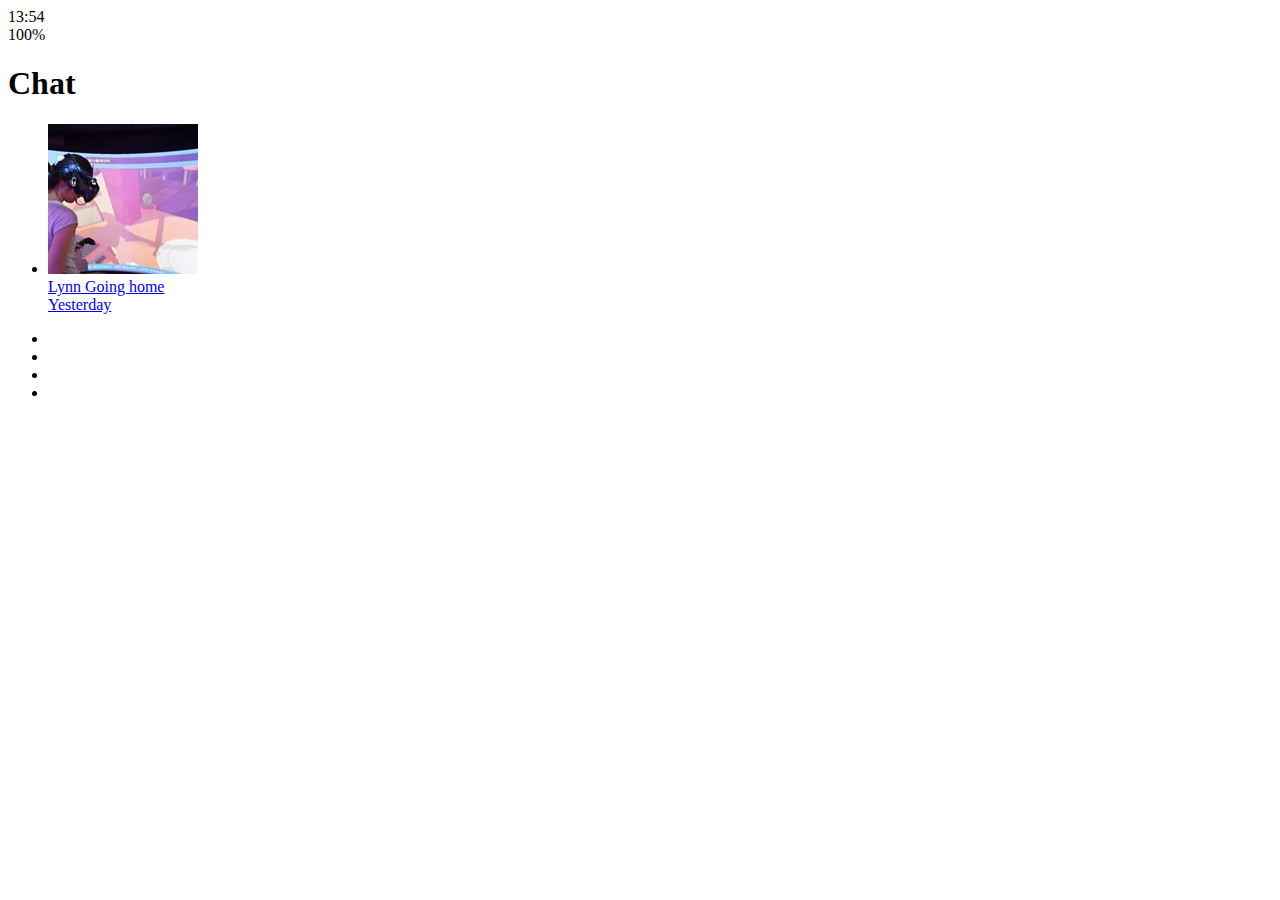
==== index.html @ 0cc6788a "created HTML files" ====
<!DOCTYPE html>
<html lang="en">
<head>
    <meta charset="UTF-8">
    <meta name="viewport" content="width=device-width, initial-scale=1.0">
    <link rel="stylesheet" href="https://use.fontawesome.com/releases/v5.13.0/css/all.css" integrity="sha384-Bfad6CLCknfcloXFOyFnlgtENryhrpZCe29RTifKEixXQZ38WheV+i/6YWSzkz3V" crossorigin="anonymous">
    <title>Chats | Kakao Clone</title>
</head>
<body>
    <div class="status-bar">
        <div class="status-bar__column">
            <span class="status-bar__clock">13:54</span>
        </div>
        <div class="status-bar__column">
            <i class="fas fa-clock"></i>
            <i class="fas fa-volume-mute"></i>
            <i class="fas fa-wifi"></i>
            <i class="fas fa-battery-full"></i>
            <span class="status-bar__battery-level">100%</span>
        </div>
    </div>
    <header class="header">
        <div class="header__header-column">
            <h1 class="header__title">Chat</h1>
        </div>
        <div class="header__header-column">
            <span class="header__icon"><i class="fas fa-search"></i></span>
            <span class="header__icon"><i class="far fa-comment"></i></span>
            <span class="header__icon"><i class="fas fa-cog"></i></span>
        </div>
    </header>
    <main class="chats">
        <ul class="chats__list">
            <li class="chats__chat">
                <a href=chat.html>

                <div class="chat__column">
                    <img class="chat__avatar g-avatar" src="images/avatar.jpg">
                    <div class="chat__content">
                        <span class="chat__username">Lynn</span>
                        <span class="chat_preview">Going home</span>
                    </div>
                </div>
                <div class="chat__column">
                    <span class="chat_timestamp">Yesterday</span>
                </div>
                </a>

            </li>
        </ul>
    </main>
    <nav class="nav">
        <ul class="nav__list">
            <li class="nav__list-item"><a href="friends.html" class="nav__list-link"><i class="far fa-user"></i></a></li>
            <li class="nav__list-item"><a href="index.html" class="nav__list-link"><i class="fas fa-comment"></i></a></li>
            <li class="nav__list-item"><a href="find.html" class="nav__list-link"><i class="fas fa-search"></i></a></li>
            <li class="nav__list-item"><a href="more.html" class="nav__list-link"><i class="fas fa-ellipsis-h"></i></a></li>
        </ul>

    </nav>
</body>
</html>
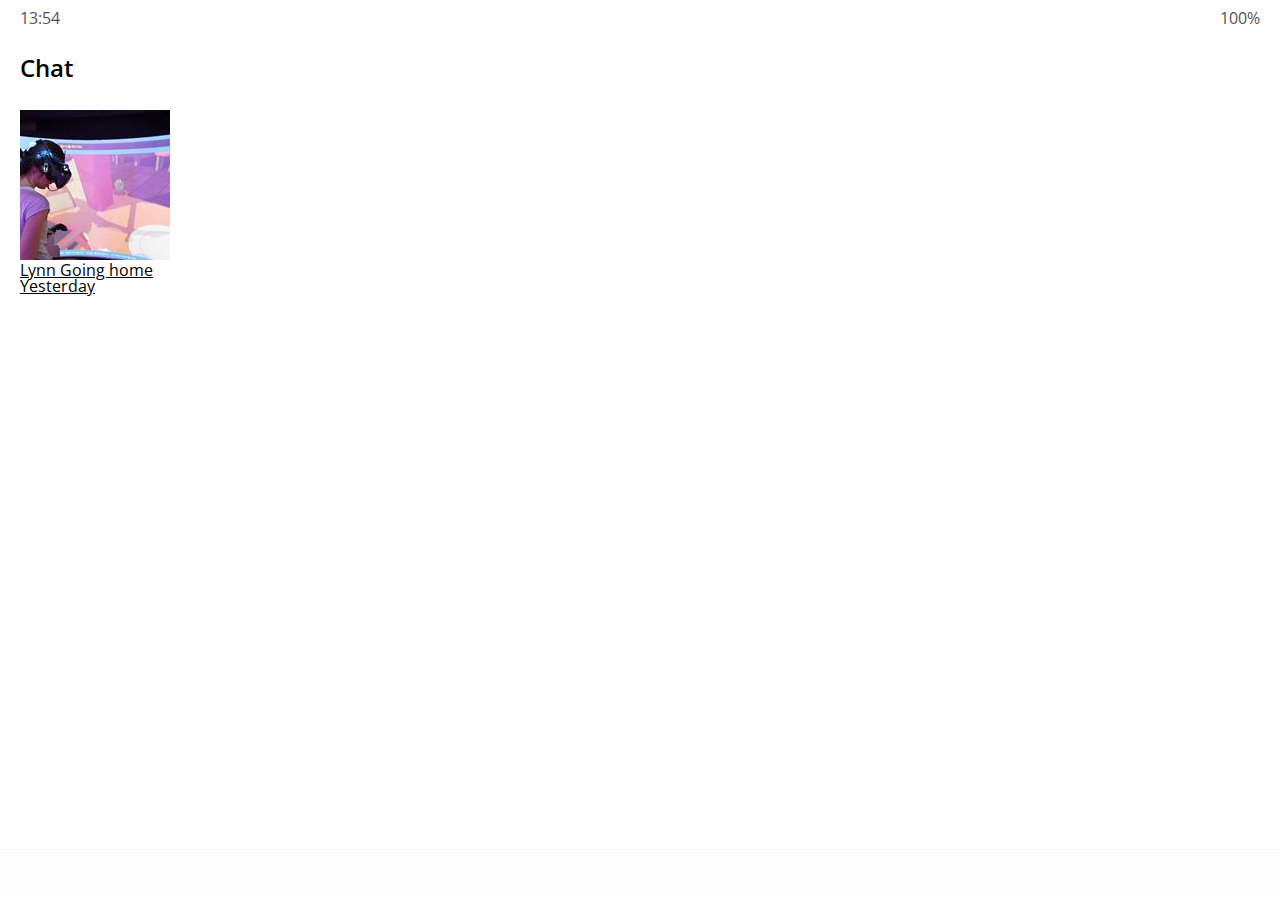
==== commit b74a19b5: "added css files" ====
--- a/index.html
+++ b/index.html
@@ -4,6 +4,7 @@
     <meta charset="UTF-8">
     <meta name="viewport" content="width=device-width, initial-scale=1.0">
     <link rel="stylesheet" href="https://use.fontawesome.com/releases/v5.13.0/css/all.css" integrity="sha384-Bfad6CLCknfcloXFOyFnlgtENryhrpZCe29RTifKEixXQZ38WheV+i/6YWSzkz3V" crossorigin="anonymous">
+    <link rel="stylesheet" href="css/style.css">
     <title>Chats | Kakao Clone</title>
 </head>
 <body>
--- a/css/style.css
+++ b/css/style.css
@@ -0,0 +1,16 @@
+@import "reset.css";
+@import url('https://fonts.googleapis.com/css2?family=Open+Sans:wght@400;700&display=swap');
+@import "statusbar.css";
+@import "header.css";
+@import "nav-bar.css";
+
+body{
+    background-color: white;
+    padding:10px 20px;
+    color:#020202;
+    font-family: 'Open Sans', -apple-system, BlinkMacSystemFont, 'Segoe UI', Roboto, Oxygen, Ubuntu, Cantarell, 'Open Sans', 'Helvetica Neue', sans-serif;
+}
+
+a {
+    color:inherit;
+}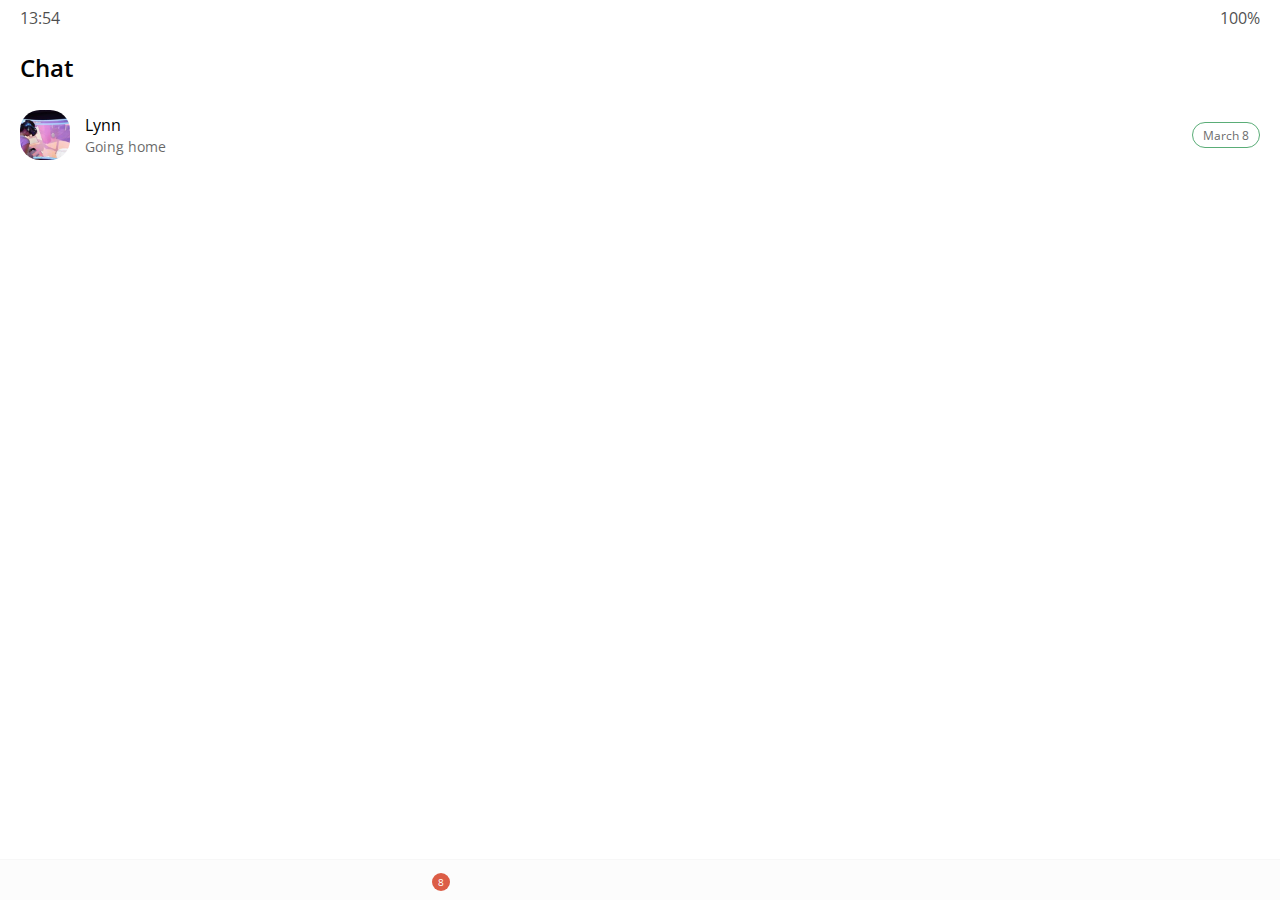
==== commit 55aee5c2: "added css files" ====
--- a/index.html
+++ b/index.html
@@ -35,16 +35,22 @@
             <li class="chats__chat">
                 <a href=chat.html>
 
-                <div class="chat__column">
-                    <img class="chat__avatar g-avatar" src="images/avatar.jpg">
-                    <div class="chat__content">
-                        <span class="chat__username">Lynn</span>
-                        <span class="chat_preview">Going home</span>
+                    <div class="chats__chat friend friend--lg">
+                        <div class="friend__column">
+                            <img src="images/avatar.jpg" class="m-avatar friend__avatar">
+                        <div class="friend__content">
+                            <span class="friend__name">
+                                Lynn
+                            </span>
+                            <span class="friend__bottom-text">Going home</span>
+                        </div>
+                        </div>
+                        <div class="friend__column">
+                            <div class="friend__now-listening">
+                                <span class="chat__timestamp">March 8</span>
+                            </div>
+                        </div>
                     </div>
-                </div>
-                <div class="chat__column">
-                    <span class="chat_timestamp">Yesterday</span>
-                </div>
                 </a>
 
             </li>
@@ -53,7 +59,11 @@
     <nav class="nav">
         <ul class="nav__list">
             <li class="nav__list-item"><a href="friends.html" class="nav__list-link"><i class="far fa-user"></i></a></li>
-            <li class="nav__list-item"><a href="index.html" class="nav__list-link"><i class="fas fa-comment"></i></a></li>
+            <li class="nav__list-item">
+                <a href="index.html" class="nav__list-link">
+                    <div class="nav__badge">8</div>
+                    <i class="fas fa-comment"></i></a>
+            </li>
             <li class="nav__list-item"><a href="find.html" class="nav__list-link"><i class="fas fa-search"></i></a></li>
             <li class="nav__list-item"><a href="more.html" class="nav__list-link"><i class="fas fa-ellipsis-h"></i></a></li>
         </ul>
--- a/css/style.css
+++ b/css/style.css
@@ -3,6 +3,15 @@
 @import "statusbar.css";
 @import "header.css";
 @import "nav-bar.css";
+@import "friend.css";
+@import "friends.css";
+@import "find.css";
+@import "more.css";
+@import "settings.css";
+
+* {
+    box-sizing: border-box;
+}
 
 body{
     background-color: white;
@@ -13,4 +22,5 @@
 
 a {
     color:inherit;
+    text-decoration:none;
 }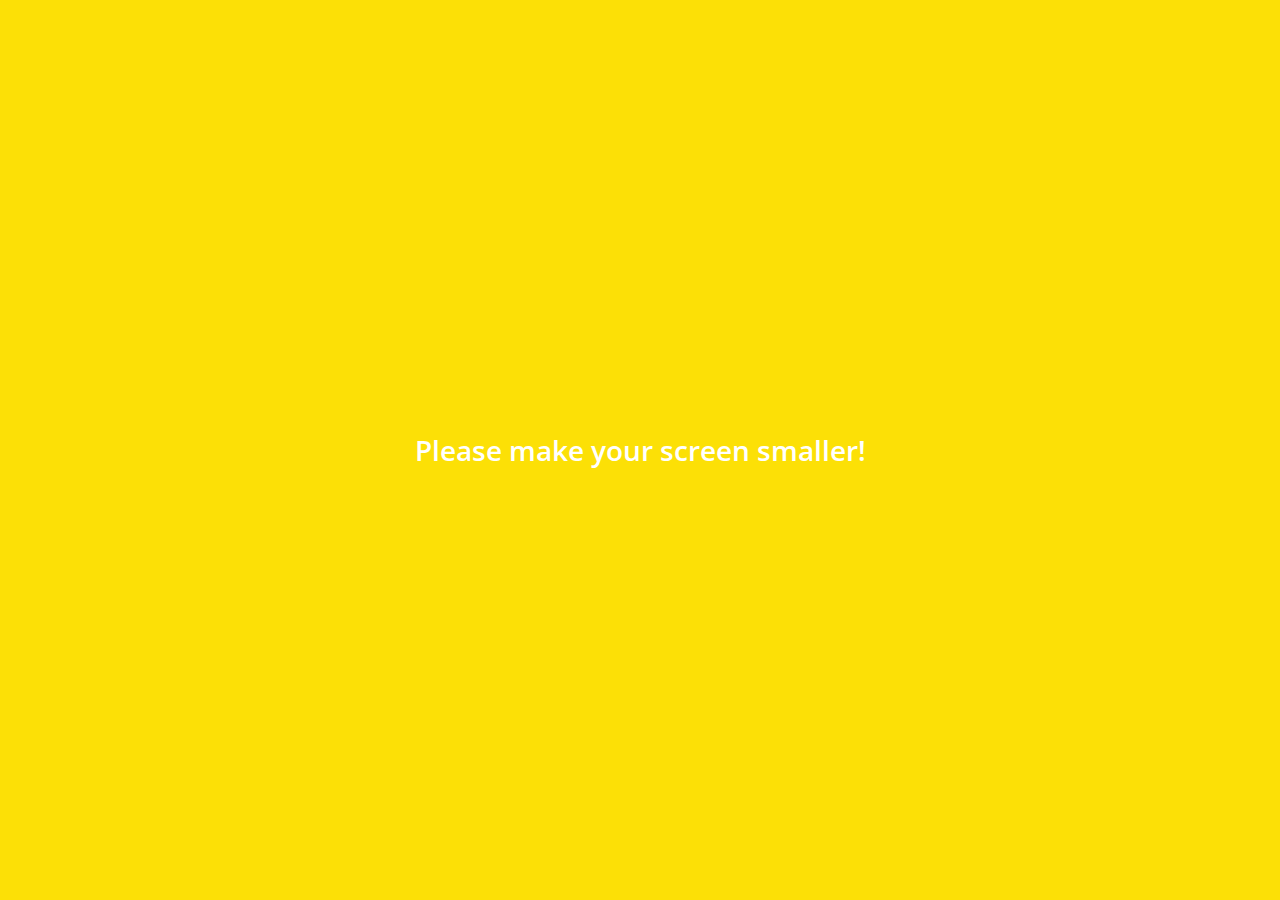
==== commit e02437e6: "added animation" ====
--- a/index.html
+++ b/index.html
@@ -69,5 +69,8 @@
         </ul>
 
     </nav>
+    <div class="bigscreen">
+        <span class="bigscreen__text">Please make your screen smaller!</span>
+    </div>
 </body>
 </html>--- a/css/style.css
+++ b/css/style.css
@@ -8,6 +8,8 @@
 @import "find.css";
 @import "more.css";
 @import "settings.css";
+@import "chat.css";
+@import "mobile.css";
 
 * {
     box-sizing: border-box;
@@ -23,4 +25,19 @@
 a {
     color:inherit;
     text-decoration:none;
+}
+
+@keyframes fadeIn{
+    from{
+        opacity: 0;
+        transform: translateY(20px);
+    }
+    to{
+        opacity:1;
+        transform:none;
+    }
+}
+
+main {
+    animation:fadeIn 0.5s ease-in-out;
 }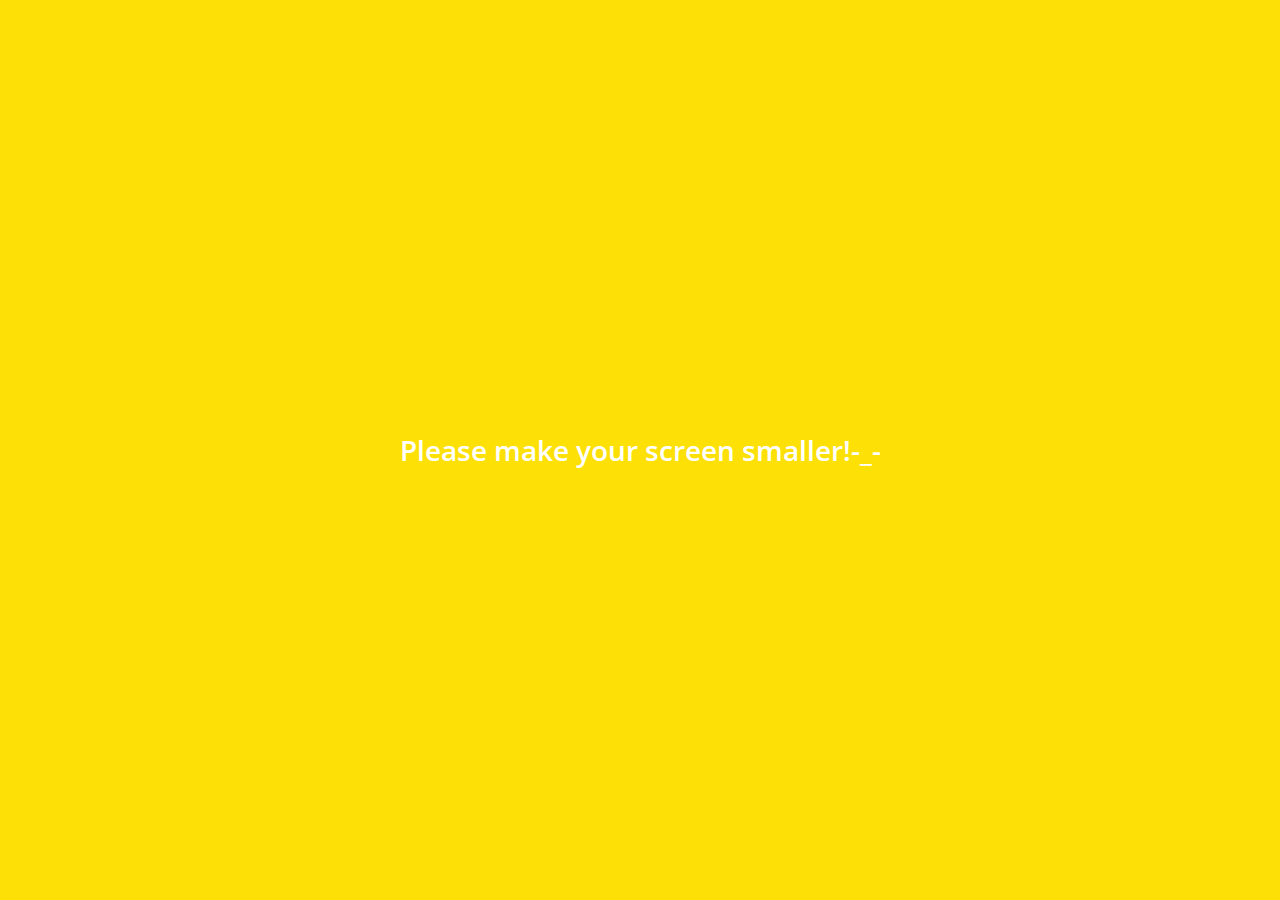
==== commit 797c9a17: "added -_-" ====
--- a/index.html
+++ b/index.html
@@ -70,7 +70,7 @@
 
     </nav>
     <div class="bigscreen">
-        <span class="bigscreen__text">Please make your screen smaller!</span>
+        <span class="bigscreen__text">Please make your screen smaller!-_-</span>
     </div>
 </body>
 </html>